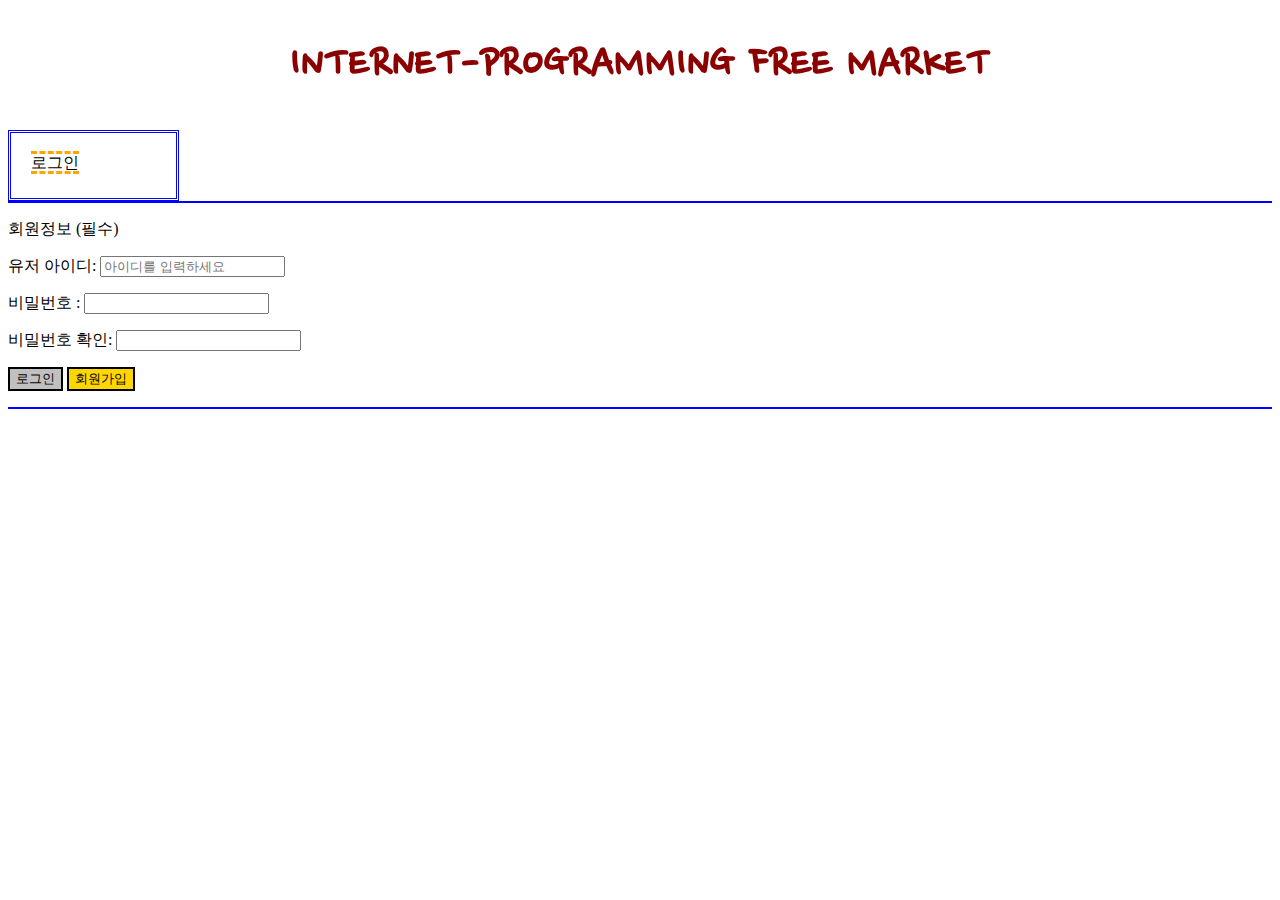
==== LAB2/login.html @ d6d14202 "LAB2_login_signin_2018147511" ====
<!DOCTYPE html>
<html>
  <head>
    <meta charset="utf-8">
    <title>login Page</title>
    <link rel="stylesheet" type="text/css" href="main.css">
  </head>
  <body>
    <!-- -->
    <h1>INTERNET-PROGRAMMING FREE MARKET</h1>
    <p class="upper_box"><a id="upper_login_box">로그인</a></p>
    <div>
      <form action="http://example.com" method="post">
        <p>회원정보 (필수)</p>
        <p>
          <label> 유저 아이디:
            <input type="text" name="user_id" autocomplete="on" placeholder="아이디를 입력하세요" required>
          </label>
        </p>
        <p>
          <label> 비밀번호 :
            <input type="text" name="user_pw" palceholder="비밀번호를 입력하세요" autocomplete="off" required>
          </label>
        </p>
        <p>
          <label> 비밀번호 확인:
            <input type="text" name="user_pw_confirm" palceholder="비밀번호를 입력확인" autocomplete="off" required>
          </label>
        </p>
        <p>
          <label>
            <input class = "login bottom_box" type="submit" name="login" value="로그인">
          </label>
          <label>
            <a href="signup.html">
              <input class = "to_signup bottom_box" type="button" name="to_signup" value="회원가입">
            </a>
          </label>
        </p>
      </form>
    </div>
  </body>
</html>
---- LAB2/main.css ----
/* css 스타일 파트 */
@import url('https://fonts.googleapis.com/css2?family=Nanum+Pen+Script&display=swap');
h1 {
  font-size: 50px;
  text-align: center;
  font-family: 'Nanum Pen Script', cursive;
  color: darkred;
}
div {
  display: block;
  border-bottom: 2px solid;
  border-top: 2px solid;
  border-color: blue;
}
p{}
  .upper_box{
    width: 125px;
    height: 25px;
    margin: 0px;
    padding: 20px;
    border: double 3px blue;
  }
  #upper_login_box{
    border-top: 3px dashed orange;
    border-bottom: 3px dashed orange;
  }
  #upper_signup_box{
    border-top: 3px dashed orange;
    border-bottom: 3px dashed orange;
  }
input{}
  .bottom_box{
    border:2px solid black;
    margin: 0px;
  }
  .signup{
    background-color: yellowgreen;
  }
  .reset{
    background-color: aqua;
  }
  .login{
    background-color: silver;
  }
  .to_signup{
    background-color: gold;
  }
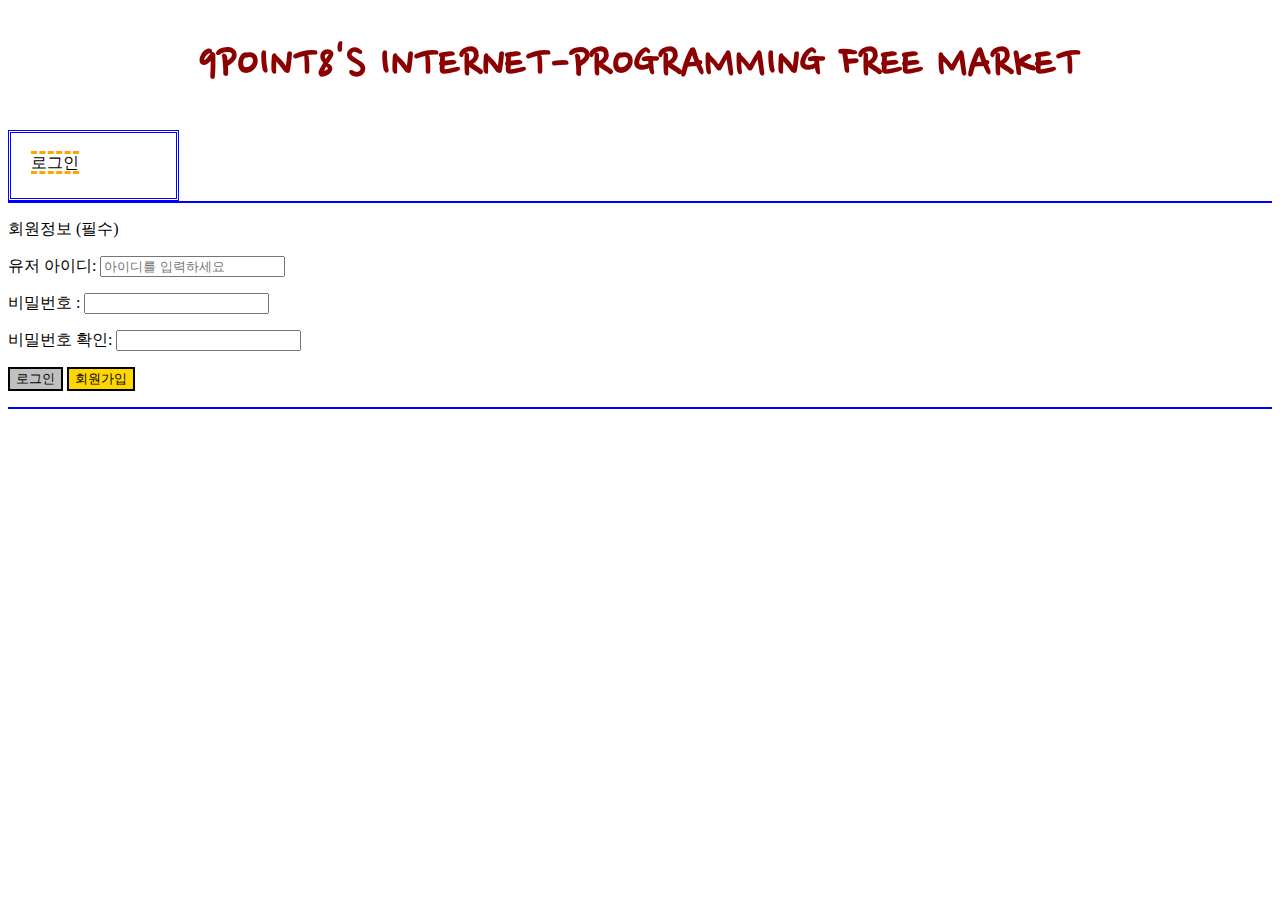
==== commit e83eb6e2: "LAB2_login_signup_2018147511" ====
--- a/LAB2/login.html
+++ b/LAB2/login.html
@@ -6,9 +6,13 @@
     <link rel="stylesheet" type="text/css" href="main.css">
   </head>
   <body>
-    <!-- -->
-    <h1>INTERNET-PROGRAMMING FREE MARKET</h1>
+    <!--사이트 제목-->
+    <h1>9POINT8'S INTERNET-PROGRAMMING FREE MARKET</h1>
+
+    <!--위쪽 박스 - 로그인-->
     <p class="upper_box"><a id="upper_login_box">로그인</a></p>
+
+    <!--질문들-->
     <div>
       <form action="http://example.com" method="post">
         <p>회원정보 (필수)</p>
@@ -19,14 +23,16 @@
         </p>
         <p>
           <label> 비밀번호 :
-            <input type="text" name="user_pw" palceholder="비밀번호를 입력하세요" autocomplete="off" required>
+            <input type="password" name="user_pw" palceholder="비밀번호를 입력하세요" autocomplete="off" required>
           </label>
         </p>
         <p>
           <label> 비밀번호 확인:
-            <input type="text" name="user_pw_confirm" palceholder="비밀번호를 입력확인" autocomplete="off" required>
+            <input type="password" name="user_pw_confirm" palceholder="비밀번호를 입력확인" autocomplete="off" required>
           </label>
         </p>
+
+        <!--아래쪽 박스 - 로그인 및 회원가입 버튼-->
         <p>
           <label>
             <input class = "login bottom_box" type="submit" name="login" value="로그인">
